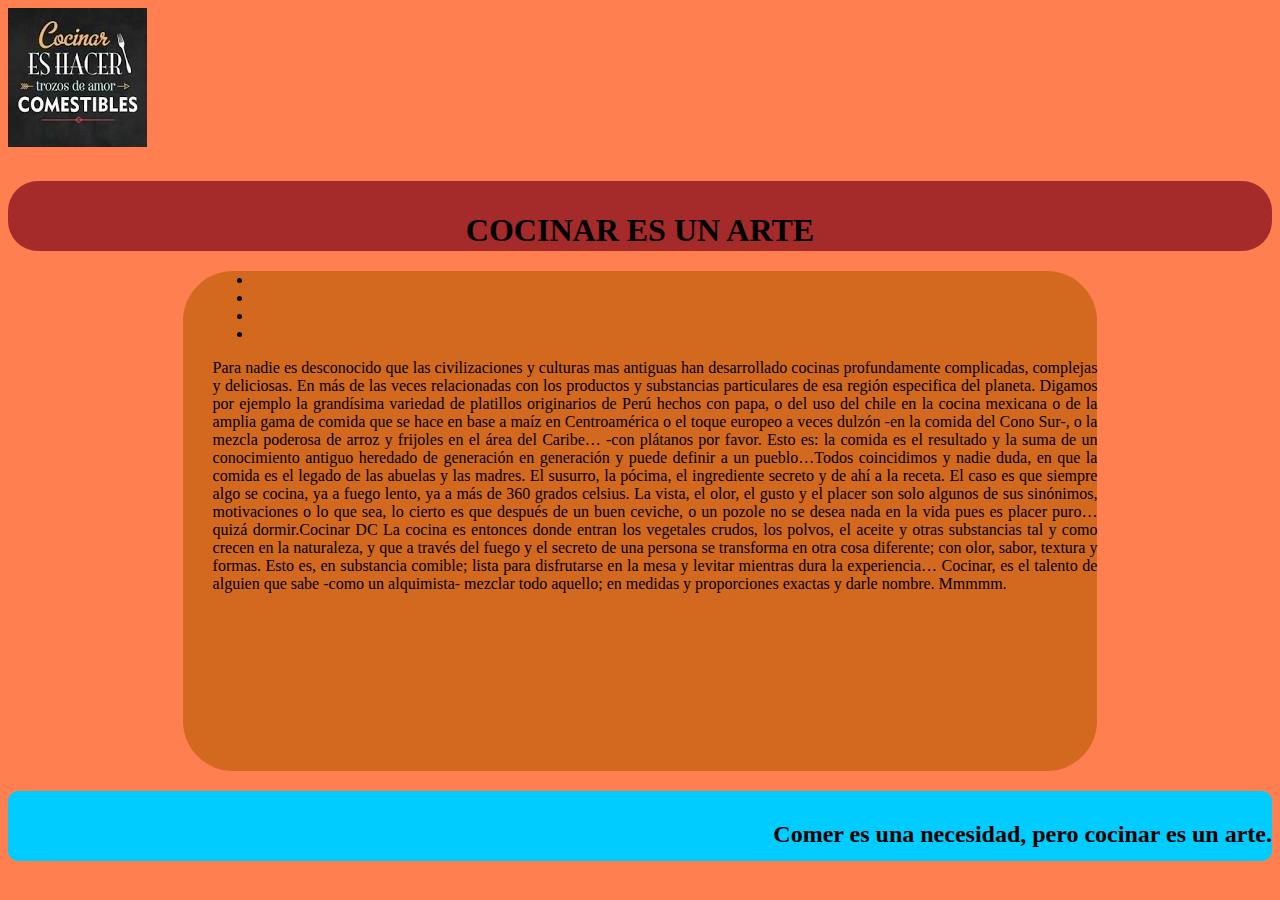
==== tarea2.html @ abf20d1d "primer commit" ====
<!DOCTYPE html>
<html lang="en">
<head>
    <meta charset="UTF-8">
    <meta http-equiv="X-UA-Compatible" content="IE=edge">
    <meta name="viewport" content="width=device-width, initial-scale=1.0">
    <title>Document</title>
    <link rel="stylesheet" href="tarea2.css">
</head>
<body>
    <!--
        Realizar una página que contenga:
Dos o más divs.
A cada uno darle las propiedades vistas (borde, padding, margen, tamaño) y contenido (títulos, párrafo, imagen).
Probar cómo se modifica la apariencia cambiando el tamaño, el padding, márgenes y bordes.
Agregar div con tamaño en porcentaje, ver qué sucede cuando achicamos la ventana del navegador.
    -->
    <div class"logotipo">
        <img src="cocinar.jpg" alt="cocinar">
    </div>
    <div class="encabezado">
        <h1> COCINAR ES UN ARTE</h1>
        </div>
    <div class="cuerpo">
        <nav>
            <ul>
                <li><a href="inicio"></a></li>
                <li><a href="locales"></a></li>
                <li><a href="servicios"></a></li>
                <li><a href="contacto"></a></li>
            </ul>
        </nav>
        <P>Para nadie es desconocido que las civilizaciones y culturas mas antiguas han desarrollado cocinas profundamente complicadas, complejas y deliciosas. En más  de las veces relacionadas con los productos y substancias particulares de esa región especifica del planeta. Digamos por ejemplo la grandísima variedad de platillos originarios de Perú hechos con papa, o del uso del chile en la cocina mexicana o de la amplia gama de comida que se hace en base a maíz en Centroamérica o el toque europeo a veces dulzón -en la comida del Cono Sur-, o la mezcla poderosa de arroz y frijoles en el área del Caribe… -con plátanos por favor.

            Esto es: la comida es el resultado y la suma de un conocimiento antiguo heredado de generación en generación y puede definir a un pueblo…Todos coincidimos y nadie duda, en que la comida es el legado de las abuelas y las madres. El susurro, la pócima, el ingrediente secreto y de ahí a la receta. El caso es que siempre algo se cocina, ya a fuego lento, ya a más de 360 grados celsius. La vista, el olor, el gusto y el placer son solo algunos de sus sinónimos, motivaciones o lo que sea, lo cierto es que después de un buen ceviche, o un pozole no se desea nada en la vida pues es placer puro… quizá dormir.Cocinar DC
            
            La cocina es entonces donde entran los vegetales crudos, los polvos, el aceite y otras substancias tal y como crecen en  la naturaleza, y que a través del fuego y el secreto de una persona se transforma en otra cosa diferente; con olor, sabor, textura y formas. Esto es, en substancia comible; lista para disfrutarse en la mesa y levitar mientras dura la experiencia… Cocinar, es el talento de alguien que sabe -como un alquimista- mezclar todo aquello; en medidas y proporciones exactas y darle nombre. Mmmmm.</P>
    </div>
    <div class="pie">
        <H2>Comer es una necesidad, pero cocinar es un arte.  </H2>
    </div>
    
</body>
</html>
---- tarea2.css ----
body {
    
    background-color: coral;
 }
.logotipo{ 
    width: 150px; 
    margin-bottom: auto;

}

.encabezado {
    margin-block-start: 30px;
    border-radius: 30px;
    padding: 10px;
    size: 20px;
    height: 50px;
    text-align: center;
    background-color: brown;
    font-family: fantasy;
    }

.cuerpo {
    margin:20px auto;
    padding-left: 30px;
    border-radius: 50px;
    background-color: chocolate;
    text-decoration-color: black;
    width: 70%;
    font-family: fantasy;
    text-align: justify;
    height: 500px;

    }
nav {
    
}

.pie {
    margin: auto;
    border-radius: 10px;
    padding-block: 10px;
    background-color: #00CCFF;
    height: 50px;
    text-align: right;
    
    }
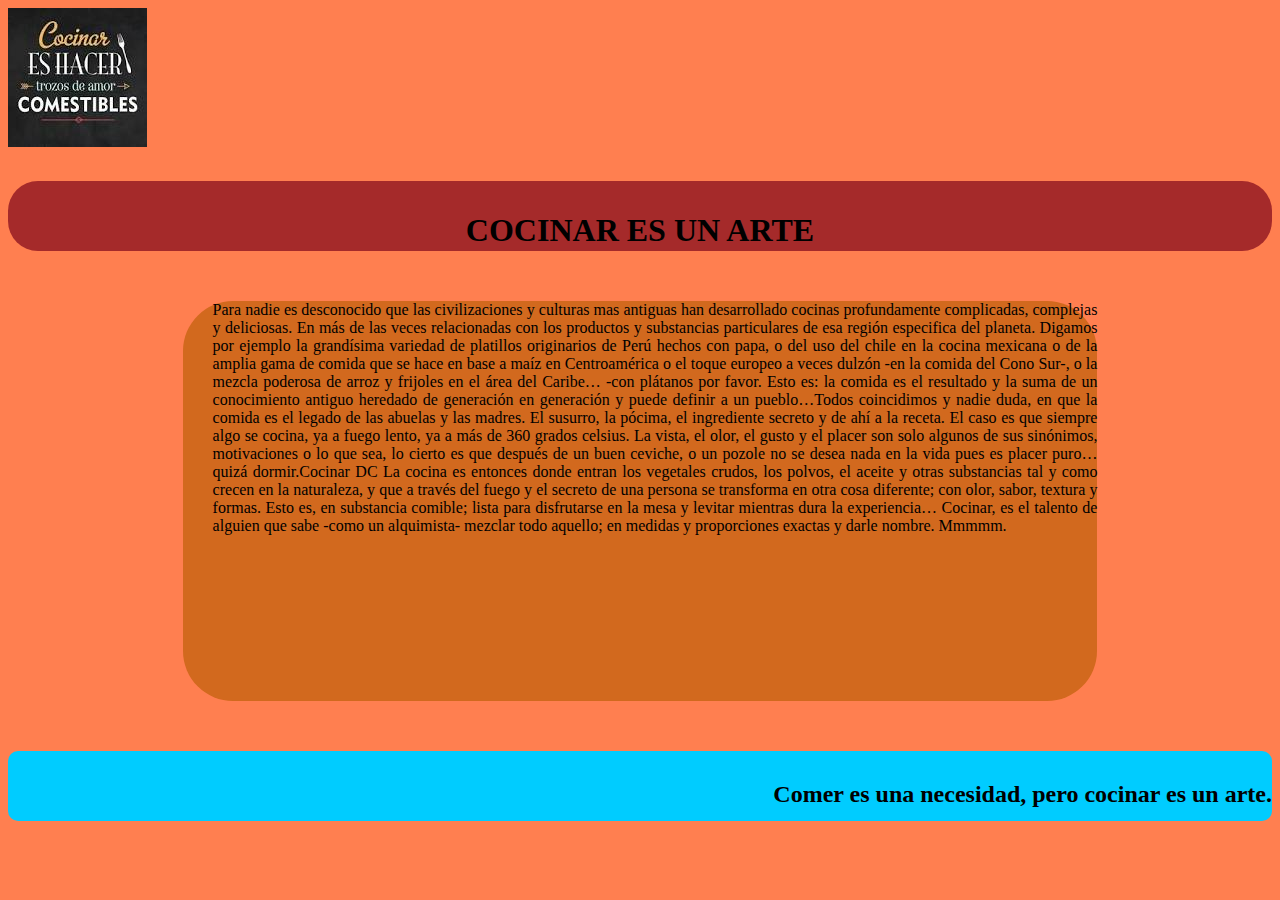
==== commit 6be17cd2: "final" ====
--- a/tarea2.html
+++ b/tarea2.html
@@ -22,15 +22,8 @@
         <h1> COCINAR ES UN ARTE</h1>
         </div>
     <div class="cuerpo">
-        <nav>
-            <ul>
-                <li><a href="inicio"></a></li>
-                <li><a href="locales"></a></li>
-                <li><a href="servicios"></a></li>
-                <li><a href="contacto"></a></li>
-            </ul>
-        </nav>
-        <P>Para nadie es desconocido que las civilizaciones y culturas mas antiguas han desarrollado cocinas profundamente complicadas, complejas y deliciosas. En más  de las veces relacionadas con los productos y substancias particulares de esa región especifica del planeta. Digamos por ejemplo la grandísima variedad de platillos originarios de Perú hechos con papa, o del uso del chile en la cocina mexicana o de la amplia gama de comida que se hace en base a maíz en Centroamérica o el toque europeo a veces dulzón -en la comida del Cono Sur-, o la mezcla poderosa de arroz y frijoles en el área del Caribe… -con plátanos por favor.
+        <P>
+            Para nadie es desconocido que las civilizaciones y culturas mas antiguas han desarrollado cocinas profundamente complicadas, complejas y deliciosas. En más  de las veces relacionadas con los productos y substancias particulares de esa región especifica del planeta. Digamos por ejemplo la grandísima variedad de platillos originarios de Perú hechos con papa, o del uso del chile en la cocina mexicana o de la amplia gama de comida que se hace en base a maíz en Centroamérica o el toque europeo a veces dulzón -en la comida del Cono Sur-, o la mezcla poderosa de arroz y frijoles en el área del Caribe… -con plátanos por favor.
 
             Esto es: la comida es el resultado y la suma de un conocimiento antiguo heredado de generación en generación y puede definir a un pueblo…Todos coincidimos y nadie duda, en que la comida es el legado de las abuelas y las madres. El susurro, la pócima, el ingrediente secreto y de ahí a la receta. El caso es que siempre algo se cocina, ya a fuego lento, ya a más de 360 grados celsius. La vista, el olor, el gusto y el placer son solo algunos de sus sinónimos, motivaciones o lo que sea, lo cierto es que después de un buen ceviche, o un pozole no se desea nada en la vida pues es placer puro… quizá dormir.Cocinar DC
             
--- a/tarea2.css
+++ b/tarea2.css
@@ -5,7 +5,7 @@
     background-color: coral;
  }
 .logotipo{ 
-    width: 150px; 
+    width: 50%; 
     margin-bottom: auto;
 
 }
@@ -22,7 +22,7 @@
     }
 
 .cuerpo {
-    margin:20px auto;
+    margin:50px auto;
     padding-left: 30px;
     border-radius: 50px;
     background-color: chocolate;
@@ -30,12 +30,9 @@
     width: 70%;
     font-family: fantasy;
     text-align: justify;
-    height: 500px;
+    height: 400px;
 
     }
-nav {
-    
-}
 
 .pie {
     margin: auto;
